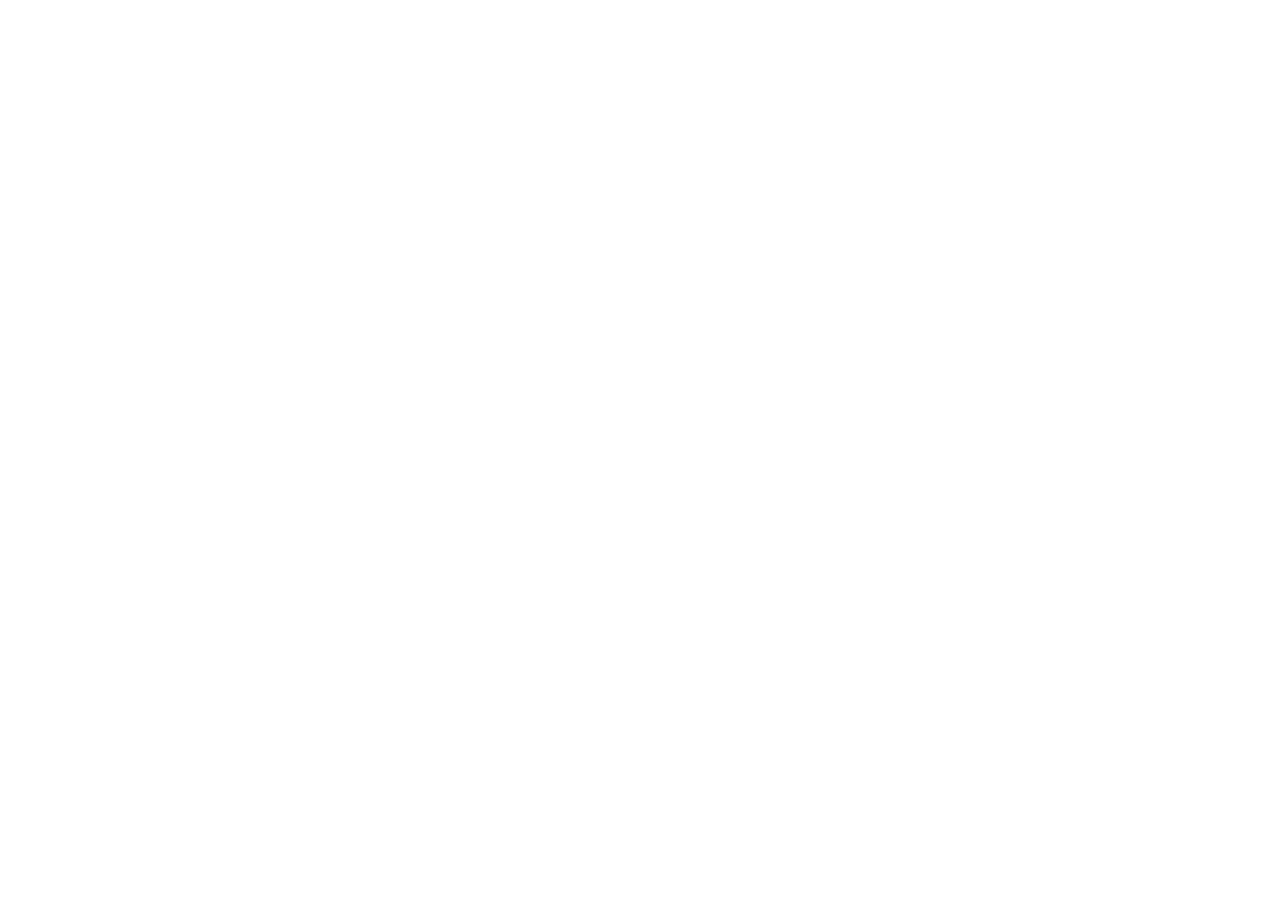
==== docs/index.html @ 5f7c7acc "结构化，并提交第一篇博文" ====
<!DOCTYPE html>
<html lang="en">
<head>
  <meta charset="UTF-8">
  <title>Document</title>
  <meta http-equiv="X-UA-Compatible" content="IE=edge,chrome=1" />
  <meta name="description" content="Description">
  <meta name="viewport" content="width=device-width, initial-scale=1.0, minimum-scale=1.0">
  <link rel="stylesheet" href="//cdn.jsdelivr.net/npm/docsify@4/lib/themes/vue.css">
  <link rel="stylesheet" type="text/css" href="css/blog.css">
</head>
<body>
  <div id="app"></div>
  
  <script>
    window.$docsify = {
      name: '',
      repo: '',
      loadSidebar: true,
      subMaxLevel: 2,
      // alias: {
      //   '/.*/_sidebar.md': '/_sidebar.md'
      // },
      relativePath: true,
      plugins: [
    function pageFooter(hook, vm) {
      var footer = [
        '<hr/>',
        '<footer>',
        '<p style="width: 100%;height: 45px;display: block;line-height: 45px;text-align: center;"><a href="https://beian.miit.gov.cn" rel="noreferrer" target="_blank">浙ICP备2025148159号-1</a></p>',
        '<p class="footer"><img src="asset/beian.png" width="20"></img><a href="https://beian.mps.gov.cn/#/query/webSearch?code=33010902004053" rel="noreferrer" target="_blank">浙公网安备33010902004053号</a></p>',
        '</footer>',
      ].join('');

      hook.afterEach(function (html) {
        return html + footer;
      });
    },
  ],
    }
  </script>
  <!-- Docsify v4 -->
  <script src="//cdn.jsdelivr.net/npm/docsify@4"></script>

</body>
</html>
---- docs/css/blog.css ----
p.footer {
    text-align: center;
}
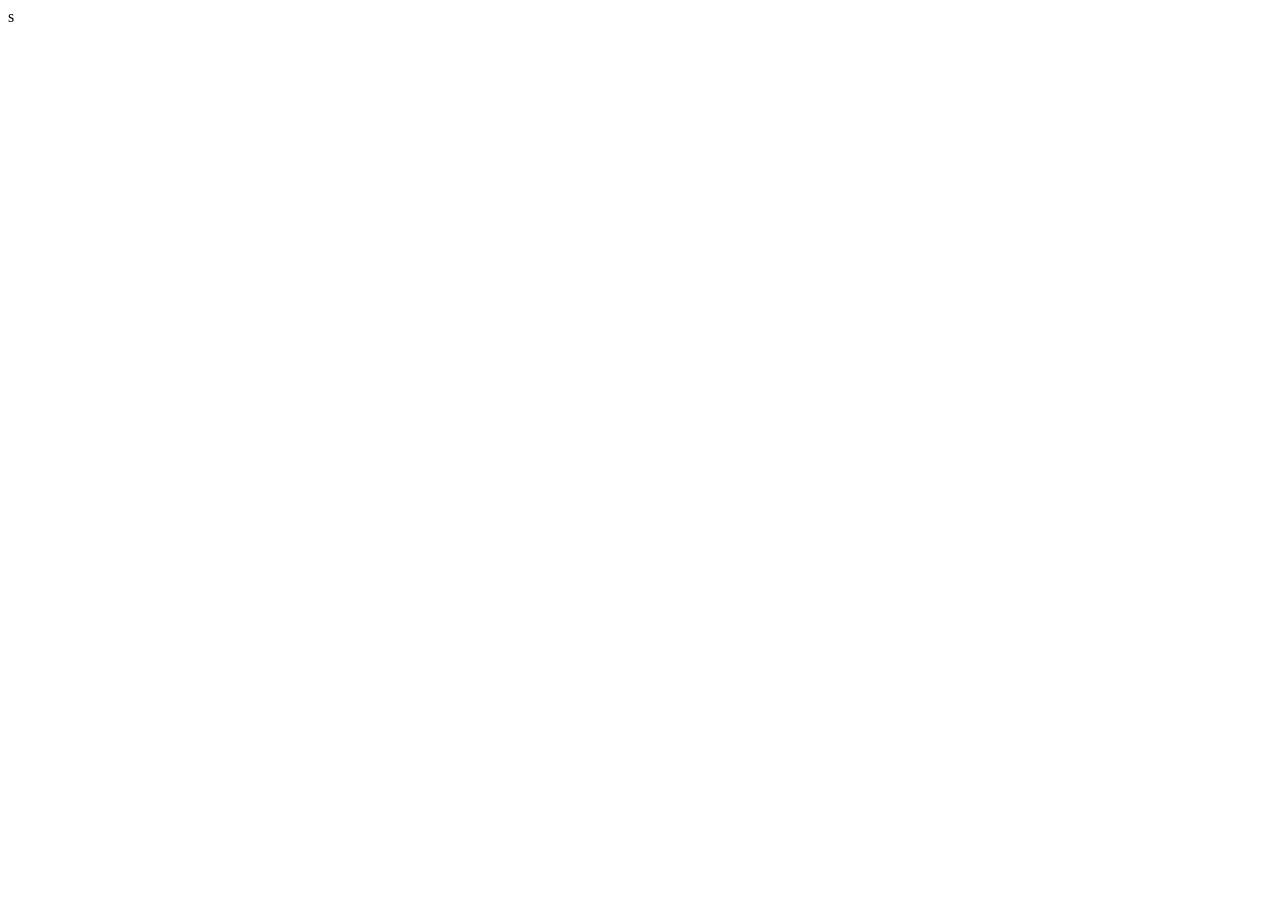
==== commit ddb02557: "- 增加顶部导航栏 - 将主页、博客等大分类移动至主页 - 增加更新日志" ====
--- a/docs/index.html
+++ b/docs/index.html
@@ -2,24 +2,29 @@
 <html lang="en">
 <head>
   <meta charset="UTF-8">
-  <title>Document</title>
+  <title>老田博客</title>
   <meta http-equiv="X-UA-Compatible" content="IE=edge,chrome=1" />
   <meta name="description" content="Description">
   <meta name="viewport" content="width=device-width, initial-scale=1.0, minimum-scale=1.0">
   <link rel="stylesheet" href="//cdn.jsdelivr.net/npm/docsify@4/lib/themes/vue.css">
-  <link rel="stylesheet" type="text/css" href="css/blog.css">
+  <link rel="stylesheet" type="text/css" href="static/css/blog.css">
+  <link rel="icon" href="favicon.ico">
+
+  <link rel="stylesheet" href="//cdn.jsdelivr.net/npm/docsify-darklight-theme@3/dist/docsify-themeable/style.min.css" type="text/css">
+
 </head>
 <body>
-  <div id="app"></div>
+s  <div id="app"></div>
   
   <script>
     window.$docsify = {
-      name: '',
-      repo: '',
+      name: '老田博客',
+      repo: 'devinaille/blog',
       loadSidebar: true,
-      subMaxLevel: 2,
+      loadNavbar: true,
+      subMaxLevel: 3,
       // alias: {
-      //   '/.*/_sidebar.md': '/_sidebar.md'
+      //   '/.*/_404.md': '/_404.md'
       // },
       relativePath: true,
       plugins: [
@@ -28,7 +33,7 @@
         '<hr/>',
         '<footer>',
         '<p style="width: 100%;height: 45px;display: block;line-height: 45px;text-align: center;"><a href="https://beian.miit.gov.cn" rel="noreferrer" target="_blank">浙ICP备2025148159号-1</a></p>',
-        '<p class="footer"><img src="asset/beian.png" width="20"></img><a href="https://beian.mps.gov.cn/#/query/webSearch?code=33010902004053" rel="noreferrer" target="_blank">浙公网安备33010902004053号</a></p>',
+        '<p class="footer"><img src="static/asset/beian.png" width="20"></img><a href="https://beian.mps.gov.cn/#/query/webSearch?code=33010902004053" rel="noreferrer" target="_blank">浙公网安备33010902004053号</a></p>',
         '</footer>',
       ].join('');
 
@@ -39,8 +44,16 @@
   ],
     }
   </script>
+  
+  <!-- Required -->
   <!-- Docsify v4 -->
   <script src="//cdn.jsdelivr.net/npm/docsify@4"></script>
 
+  <script src="https://cdn.jsdelivr.net/npm/docsify@4/lib/plugins/search.js"></script>
+  <script src="https://cdn.jsdelivr.net/npm/docsify@4/lib/plugins/zoom-image.min.js"></script>
+
+
+
+
 </body>
 </html>
--- a/docs/static/css/blog.css
+++ b/docs/static/css/blog.css
@@ -0,0 +1,3 @@
+p.footer {
+    text-align: center;
+}
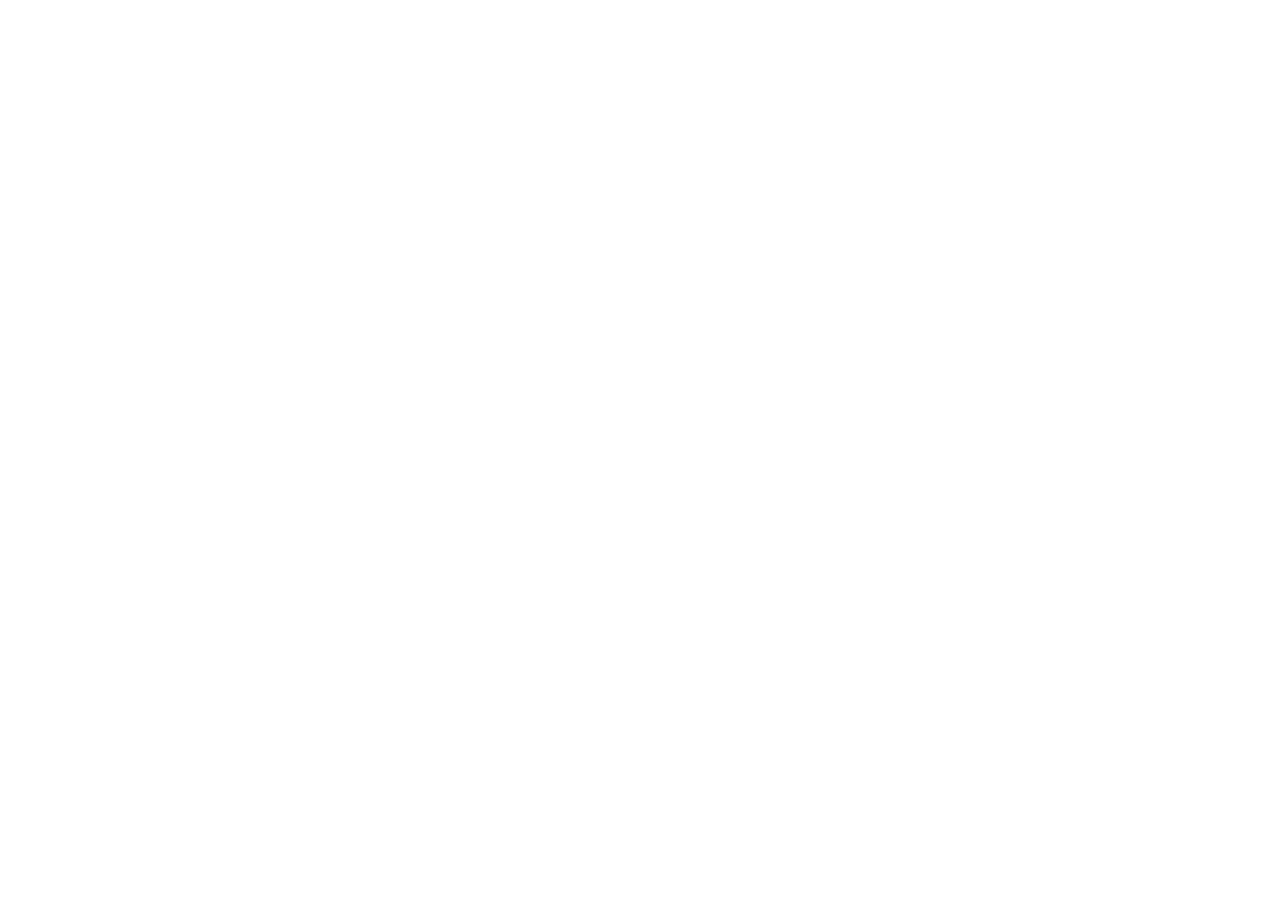
==== commit b923e88a: "添加一篇博文" ====
--- a/docs/index.html
+++ b/docs/index.html
@@ -14,7 +14,7 @@
 
 </head>
 <body>
-s  <div id="app"></div>
+  <div id="app"></div>
   
   <script>
     window.$docsify = {
@@ -27,6 +27,15 @@
       //   '/.*/_404.md': '/_404.md'
       // },
       relativePath: true,
+      // 字数统计
+      // count:{
+      //   countable:true,
+      //   float: 'left',
+      //   position: 'top',
+      //   fontsize:'0.9em',
+      //   color:'rgb(90,90,90)',
+      //   language:'chinese'
+      // },
       plugins: [
     function pageFooter(hook, vm) {
       var footer = [
@@ -41,6 +50,7 @@
         return html + footer;
       });
     },
+    
   ],
     }
   </script>
@@ -49,8 +59,17 @@
   <!-- Docsify v4 -->
   <script src="//cdn.jsdelivr.net/npm/docsify@4"></script>
 
+  <!-- 搜索 -->
   <script src="https://cdn.jsdelivr.net/npm/docsify@4/lib/plugins/search.js"></script>
+
+  <!-- 图片放大 -->
   <script src="https://cdn.jsdelivr.net/npm/docsify@4/lib/plugins/zoom-image.min.js"></script>
+
+  <!-- 分页导航 -->
+  <script src="//cdn.jsdelivr.net/npm/docsify-pagination/dist/docsify-pagination.min.js"></script>
+
+  <!-- 字数统计 -->
+  <script src="//unpkg.com/docsify-count/dist/countable.js"></script>
 
 
 
